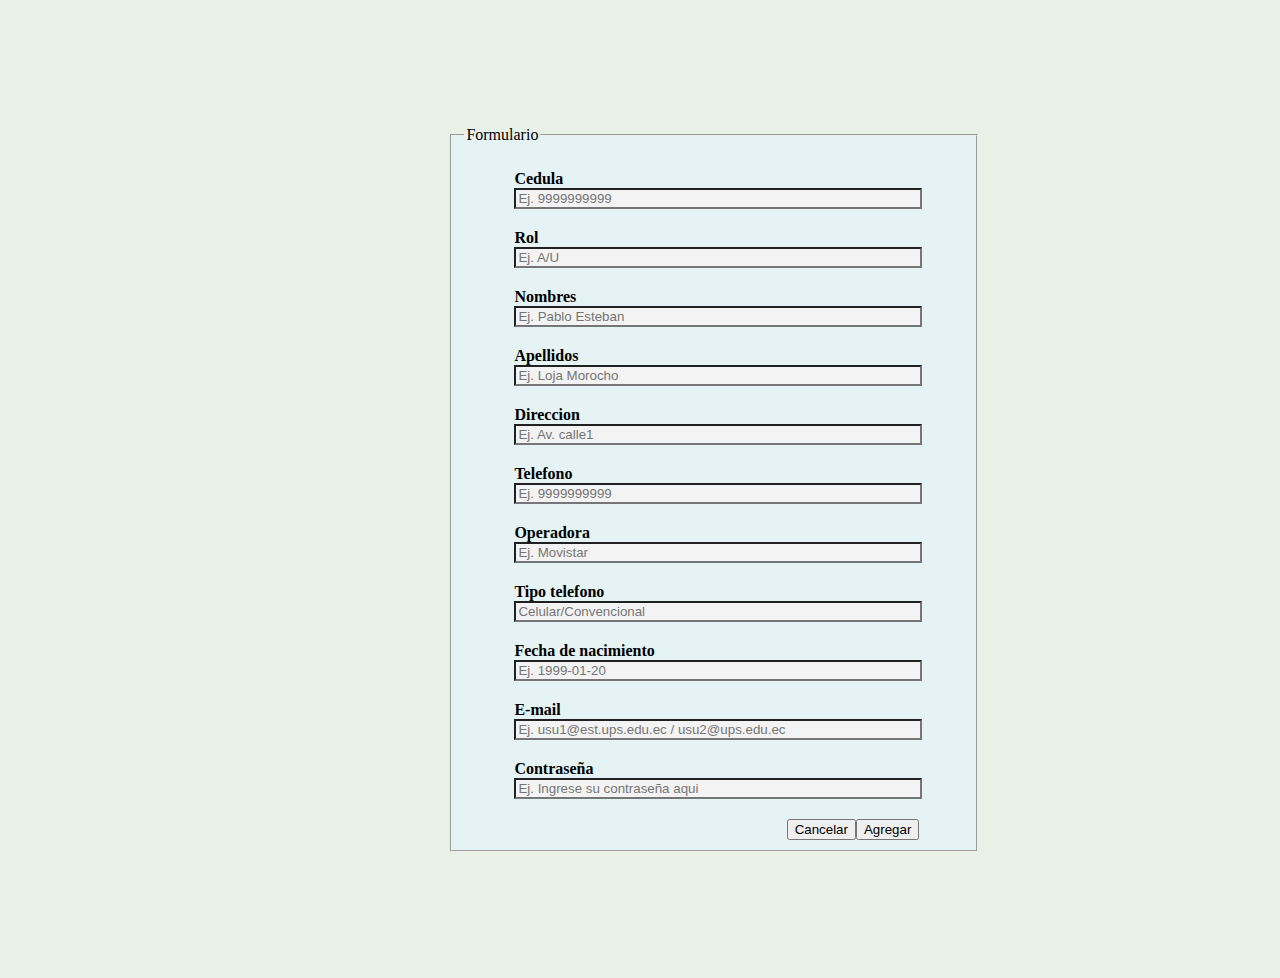
==== public/vista/crear_usuario.html @ c24ea0e7 "Creacion y conexion para login" ====
<!DOCTYPE html>
<html lang="es">

<head>

    <title>Formulario</title>
    <link rel="stylesheet" type="text/css" href="../css/diseno_crear_usuario.css"/>
    <script type="text/javascript" src="../javascript/validacion_crear_usuario.js"></script>
    
    <meta charset="utf-8" />
</head>
<body>
    <form method="POST" onsubmit="return validacion(this)" action="../controladores/crear_usuario.php">
        <fieldset>
            <legend>Formulario</legend>
            <label>Cedula</label>
            <input type="text" id="dni" name="dni" placeholder="Ej. 9999999999" onkeyup="return noLetras(this), validarCedula(0)" />
            <span id="mcedula" class="error"></span>
            <label>Rol</label>
            <input type="text" id="rol" name="rol" placeholder="Ej. A/U" onkeyup="return noNumeros(this), validarRol(1)" />
            <span id="mrol" class="error"></span>
            <label>Nombres</label>
            <input type="text" id="name" name="name" placeholder="Ej. Pablo Esteban" onkeyup="return noNumeros(this), validarNA(this, 'mnombre', 2)"/>
            <span id="mnombre" class="error"></span>
            <label>Apellidos</label>
            <input type="text" id="lastname" name="lastname" placeholder="Ej. Loja Morocho" onkeyup="return noNumeros(this), validarNA(this, 'mapellido', 3)"/>
            <span id="mapellido" class="error"></span>
            <label>Direccion</label>
            <input type="text" id="address" name="address" placeholder="Ej. Av. calle1" onkeyup="return verificarDT(this, 'mdireccion', 4)"/>
            <span id="mdireccion" class="error"></span>
            <label>Telefono</label>
            <input type="text" id="telf" name="telf" placeholder="Ej. 9999999999" onkeyup="return noLetras(this), verificarDT(this, 'mtelefono',5)"/>
            <span id="mtelefono" class="error"></span>
            <label>Operadora</label>
            <input type="text" id="oper" name="oper" placeholder="Ej. Movistar" onkeyup="return validarOperadoraTipo('oper', 'moper', 6)"/>
            <span id="moper" class="error"></span>
            <label>Tipo telefono</label>
            <input type="text" id="tipo" name="tipo" placeholder="Celular/Convencional" onkeyup="return validarOperadoraTipo('tipo', 'mtipo', 7)"/>
            <span id="mtipo" class="error"></span>
            <label>Fecha de nacimiento</label>
            <input type="text" id="nac" name="nac" placeholder="Ej. 1999-01-20" onkeyup="return soloFecha(this), validarFecha(8)"/>
            <span id="mnac" class="error" ></span>
            <label>E-mail</label>
            <input type="text" id="email" name="email" placeholder="Ej. usu1@est.ups.edu.ec / usu2@ups.edu.ec" onkeyup="return verificarCorreo(9)"/>
            <span id="mmail" class="error"></span>
            <label>Contraseña</label>
            <input type="password" id="password" name="password" placeholder="Ej. Ingrese su contraseña aqui" onkeyup="verificarContrasena(10)"/>
            <span id="mcontrasena" class="error"></span>
            <input id="agregar" type="submit" value="Agregar"/>
            <input id="cancelar" type="reset" value="Cancelar">
            <div></div>
        </fieldset>
    </form>

</body>

</html>
---- public/css/diseno_crear_usuario.css ----
body{
    background-color: rgb(232,241,232);
}


fieldset{
    background-color: rgb(229, 243, 244);
    width: 500px;
    margin: 10% 35%;
}

form label{
    margin-left: 50px;
    margin-top: 20px;
    display: block;
    font-weight: bold;
}


input[type=text], input[type=password]{
    margin-left: 50px;
    width: 400px;
    background-color: rgb(243, 243, 243);
}

input[type=submit], input[type=reset]{
    float: right;
    margin-top: 20px;
}

input#agregar{
    margin-right: 45px;
}

.error{
    display: block;
    margin-left: 50px;
    font-style: italic;
    color: red;
}


div{
    clear: both;
}
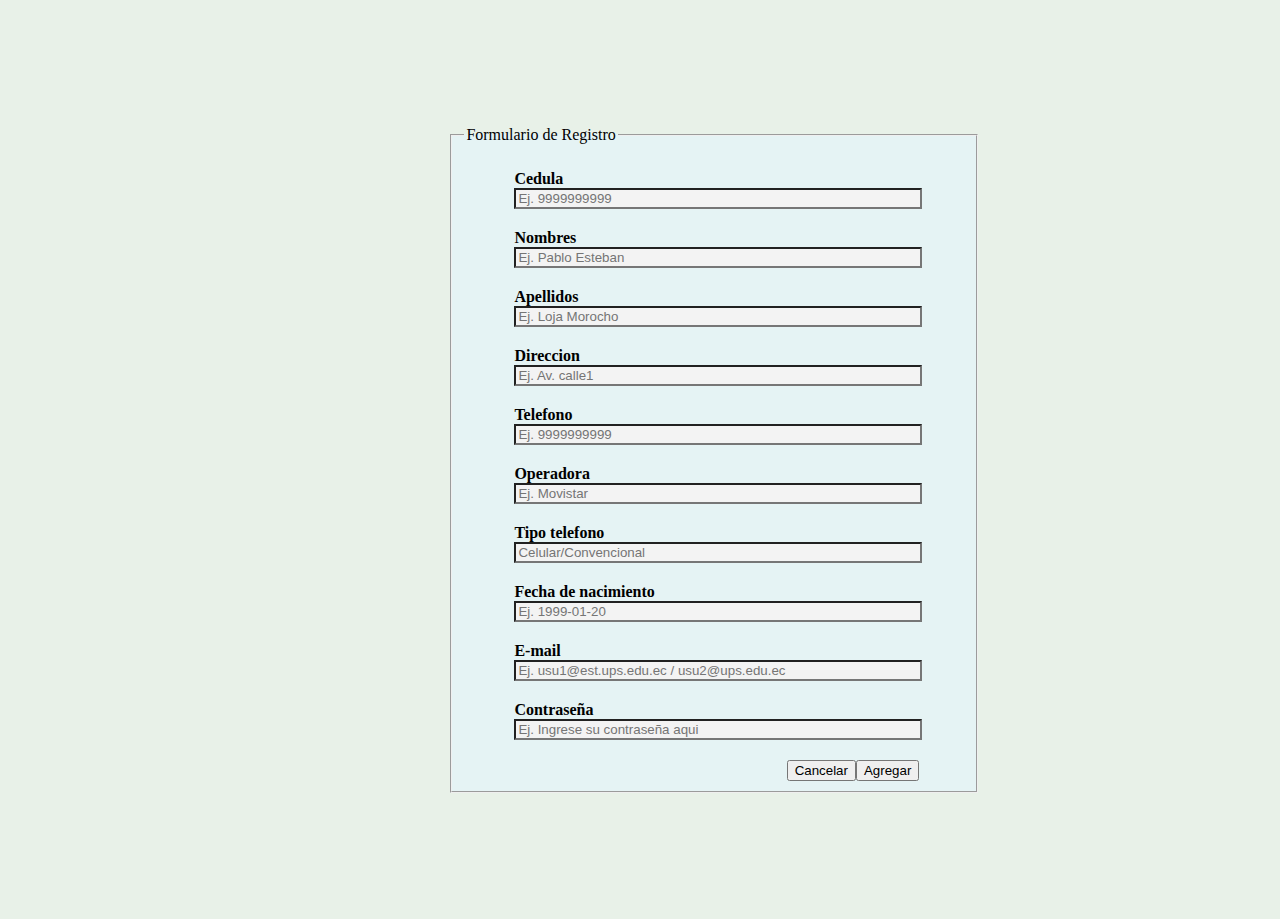
==== commit 4b1377ad: "Mejoramiento de visualizacion." ====
--- a/public/vista/crear_usuario.html
+++ b/public/vista/crear_usuario.html
@@ -9,45 +9,54 @@
     
     <meta charset="utf-8" />
 </head>
+
 <body>
     <form method="POST" onsubmit="return validacion(this)" action="../controladores/crear_usuario.php">
         <fieldset>
-            <legend>Formulario</legend>
+            <legend>Formulario de Registro</legend>
+
             <label>Cedula</label>
             <input type="text" id="dni" name="dni" placeholder="Ej. 9999999999" onkeyup="return noLetras(this), validarCedula(0)" />
             <span id="mcedula" class="error"></span>
-            <label>Rol</label>
-            <input type="text" id="rol" name="rol" placeholder="Ej. A/U" onkeyup="return noNumeros(this), validarRol(1)" />
-            <span id="mrol" class="error"></span>
+
             <label>Nombres</label>
-            <input type="text" id="name" name="name" placeholder="Ej. Pablo Esteban" onkeyup="return noNumeros(this), validarNA(this, 'mnombre', 2)"/>
+            <input type="text" id="name" name="name" placeholder="Ej. Pablo Esteban" onkeyup="return noNumeros(this), validarNA(this, 'mnombre', 1)"/>
             <span id="mnombre" class="error"></span>
+
             <label>Apellidos</label>
-            <input type="text" id="lastname" name="lastname" placeholder="Ej. Loja Morocho" onkeyup="return noNumeros(this), validarNA(this, 'mapellido', 3)"/>
+            <input type="text" id="lastname" name="lastname" placeholder="Ej. Loja Morocho" onkeyup="return noNumeros(this), validarNA(this, 'mapellido', 2)"/>
             <span id="mapellido" class="error"></span>
+
             <label>Direccion</label>
-            <input type="text" id="address" name="address" placeholder="Ej. Av. calle1" onkeyup="return verificarDT(this, 'mdireccion', 4)"/>
+            <input type="text" id="address" name="address" placeholder="Ej. Av. calle1" onkeyup="return verificarDT(this, 'mdireccion', 3)"/>
             <span id="mdireccion" class="error"></span>
+
             <label>Telefono</label>
-            <input type="text" id="telf" name="telf" placeholder="Ej. 9999999999" onkeyup="return noLetras(this), verificarDT(this, 'mtelefono',5)"/>
+            <input type="text" id="telf" name="telf" placeholder="Ej. 9999999999" onkeyup="return noLetras(this), verificarDT(this, 'mtelefono',4)"/>
             <span id="mtelefono" class="error"></span>
+
             <label>Operadora</label>
-            <input type="text" id="oper" name="oper" placeholder="Ej. Movistar" onkeyup="return validarOperadoraTipo('oper', 'moper', 6)"/>
+            <input type="text" id="oper" name="oper" placeholder="Ej. Movistar" onkeyup="return validarOperadoraTipo('oper', 'moper', 5)"/>
             <span id="moper" class="error"></span>
+
             <label>Tipo telefono</label>
-            <input type="text" id="tipo" name="tipo" placeholder="Celular/Convencional" onkeyup="return validarOperadoraTipo('tipo', 'mtipo', 7)"/>
+            <input type="text" id="tipo" name="tipo" placeholder="Celular/Convencional" onkeyup="return validarOperadoraTipo('tipo', 'mtipo', 6)"/>
             <span id="mtipo" class="error"></span>
+
             <label>Fecha de nacimiento</label>
-            <input type="text" id="nac" name="nac" placeholder="Ej. 1999-01-20" onkeyup="return soloFecha(this), validarFecha(8)"/>
+            <input type="text" id="nac" name="nac" placeholder="Ej. 1999-01-20" onkeyup="return soloFecha(this), validarFecha(7)"/>
             <span id="mnac" class="error" ></span>
+
             <label>E-mail</label>
-            <input type="text" id="email" name="email" placeholder="Ej. usu1@est.ups.edu.ec / usu2@ups.edu.ec" onkeyup="return verificarCorreo(9)"/>
+            <input type="text" id="email" name="email" placeholder="Ej. usu1@est.ups.edu.ec / usu2@ups.edu.ec" onkeyup="return verificarCorreo(8)"/>
             <span id="mmail" class="error"></span>
+
             <label>Contraseña</label>
-            <input type="password" id="password" name="password" placeholder="Ej. Ingrese su contraseña aqui" onkeyup="verificarContrasena(10)"/>
+            <input type="password" id="password" name="password" placeholder="Ej. Ingrese su contraseña aqui" onkeyup="verificarContrasena(9)"/>
             <span id="mcontrasena" class="error"></span>
+
             <input id="agregar" type="submit" value="Agregar"/>
-            <input id="cancelar" type="reset" value="Cancelar">
+            <input id="cancelar" type="button" value="Cancelar" onclick="location.href='index.html'">
             <div></div>
         </fieldset>
     </form>
--- a/public/css/diseno_crear_usuario.css
+++ b/public/css/diseno_crear_usuario.css
@@ -1,8 +1,6 @@
-
 body{
     background-color: rgb(232,241,232);
 }
-
 
 fieldset{
     background-color: rgb(229, 243, 244);
@@ -17,14 +15,13 @@
     font-weight: bold;
 }
 
-
 input[type=text], input[type=password]{
     margin-left: 50px;
     width: 400px;
     background-color: rgb(243, 243, 243);
 }
 
-input[type=submit], input[type=reset]{
+input[type=submit], #cancelar{
     float: right;
     margin-top: 20px;
 }
@@ -40,7 +37,6 @@
     color: red;
 }
 
-
 div{
     clear: both;
 }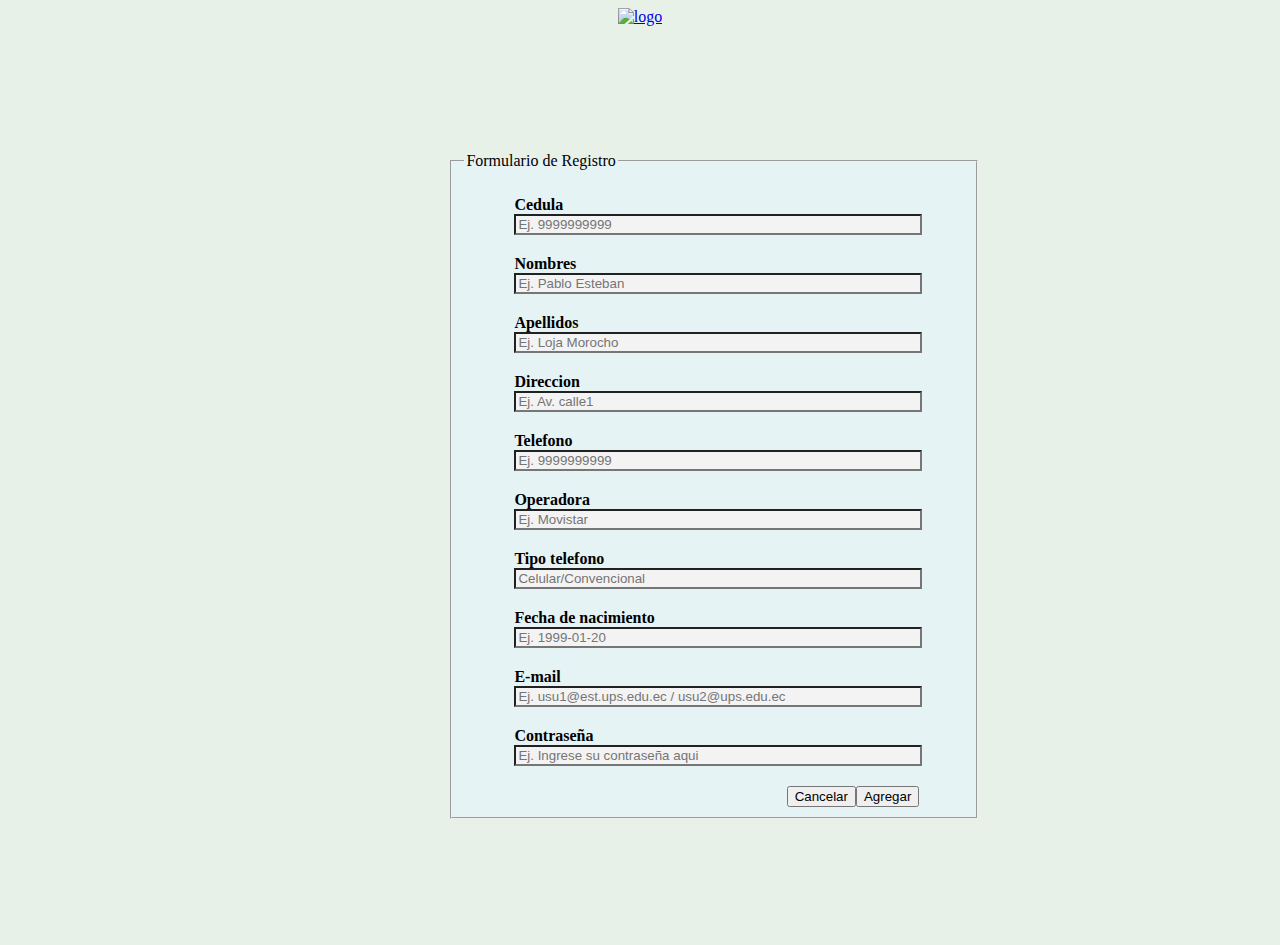
==== commit 9933f02e: "Implementadas las mejoras de diseno para cada interfaz." ====
--- a/public/vista/crear_usuario.html
+++ b/public/vista/crear_usuario.html
@@ -11,6 +11,10 @@
 </head>
 
 <body>
+    <header>
+        <a href="index.php"><img id="logo_principal" src="../../contenido/logo_ups.png" alt="logo"></a>
+    </header>
+
     <form method="POST" onsubmit="return validacion(this)" action="../controladores/crear_usuario.php">
         <fieldset>
             <legend>Formulario de Registro</legend>
--- a/public/css/diseno_crear_usuario.css
+++ b/public/css/diseno_crear_usuario.css
@@ -1,5 +1,9 @@
 body{
     background-color: rgb(232,241,232);
+}
+
+header{
+    text-align: center;
 }
 
 fieldset{
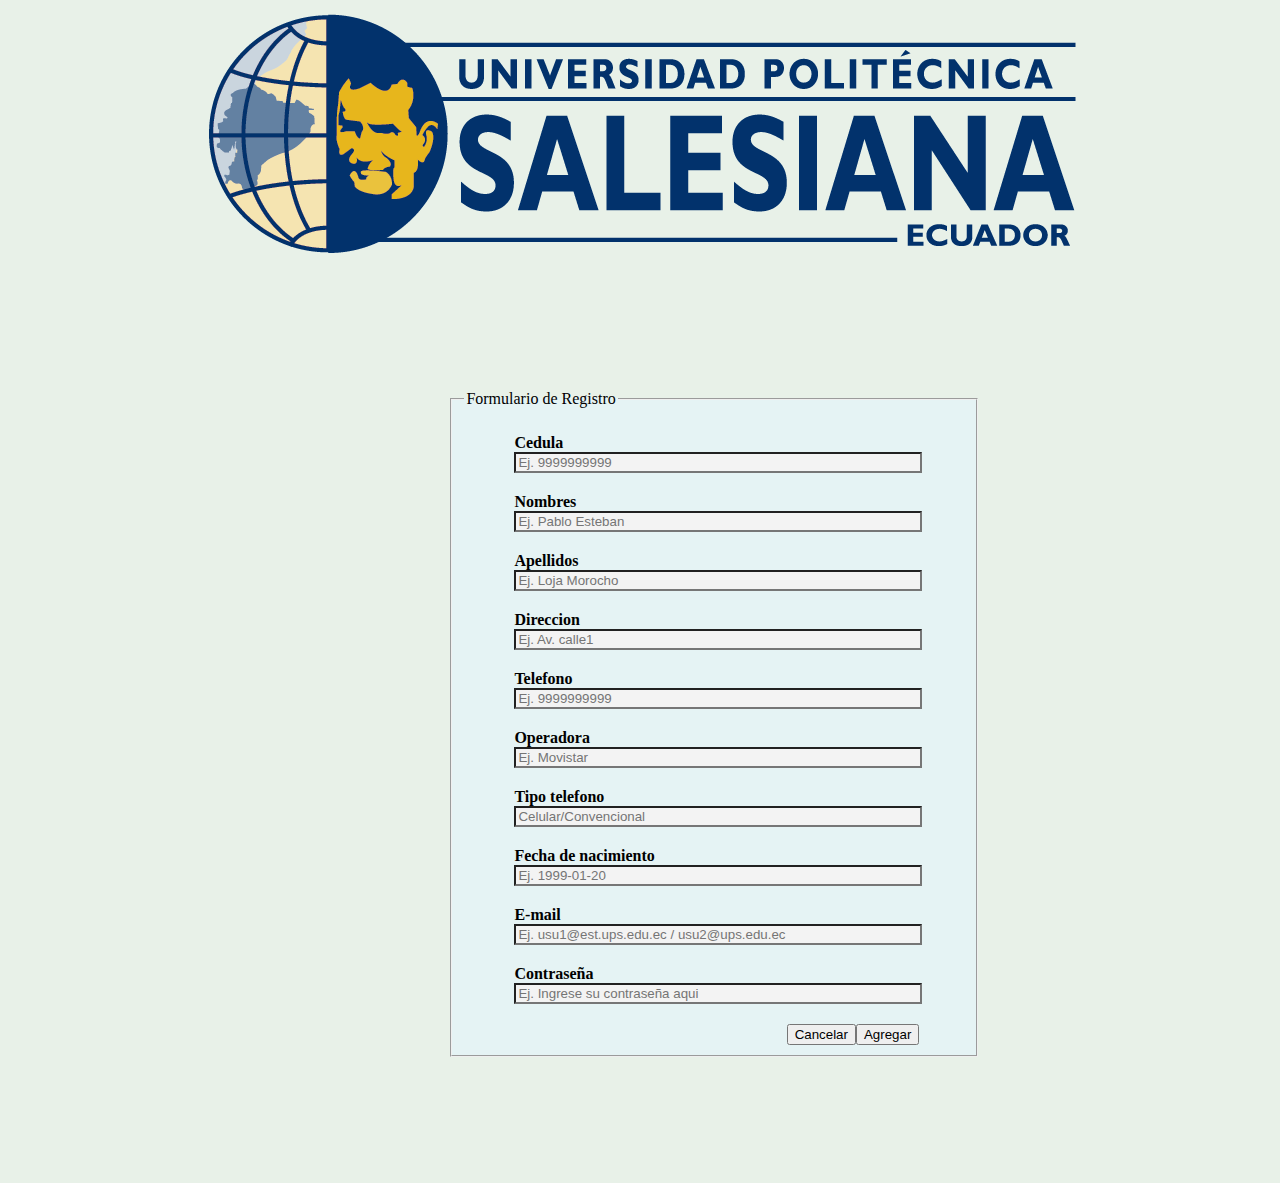
==== commit ade0d585: "Control de errores." ====
--- a/public/vista/crear_usuario.html
+++ b/public/vista/crear_usuario.html
@@ -12,7 +12,7 @@
 
 <body>
     <header>
-        <a href="index.php"><img id="logo_principal" src="../../contenido/logo_ups.png" alt="logo"></a>
+        <a href="index.php"><img id="logo_principal" src="../contenido/logo_ups.png" alt="logo"></a>
     </header>
 
     <form method="POST" onsubmit="return validacion(this)" action="../controladores/crear_usuario.php">
